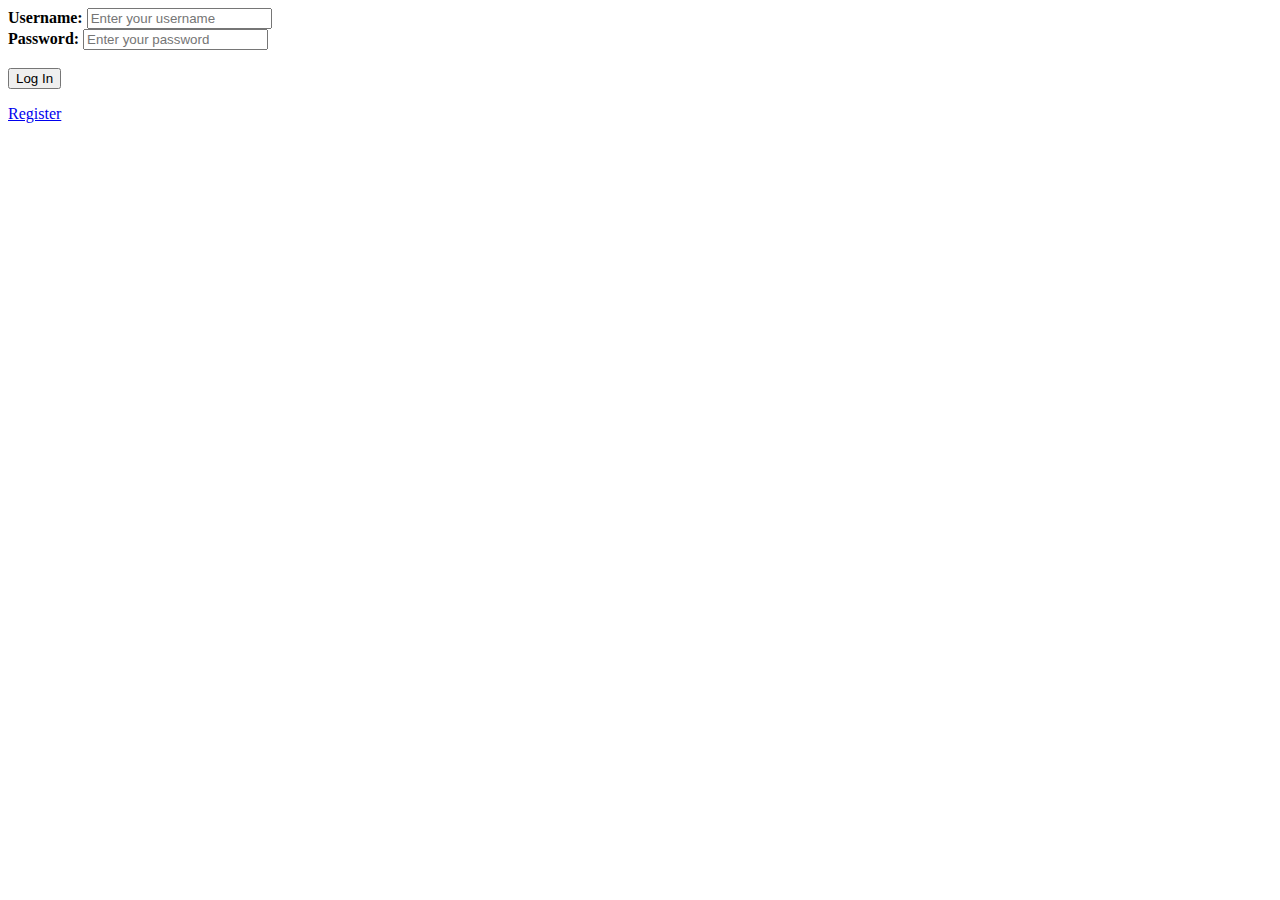
==== login/index.html @ 58897106 "changes" ====
<html lang="en">
<head>
    <meta charset="UTF-8">
    <meta name="viewport" content="width=device-width, initial-scale=1.0">
    <title>Login</title>
    <link rel="stylesheet" href="login.css">
    <script src="login.js"></script>
</head>
<body>
    <div class="container">
        <form id="login_form" method="post" action="login.php">
            <label for="username"> <b>Username:</b></label>
            <input type="text" placeholder="Enter your username" id="username" name="username"> 
            <br>
            <label for="password"> <b>Password:</b></label>
            <input type="password" placeholder="Enter your password" id="password" name="password">
            <br>

            </select>
        
            <br>
            <button onclick="loginForm(event)">Log In</button>
        </form>
        <a href="register.html">Register</a>
    </div>
</body>
</html>
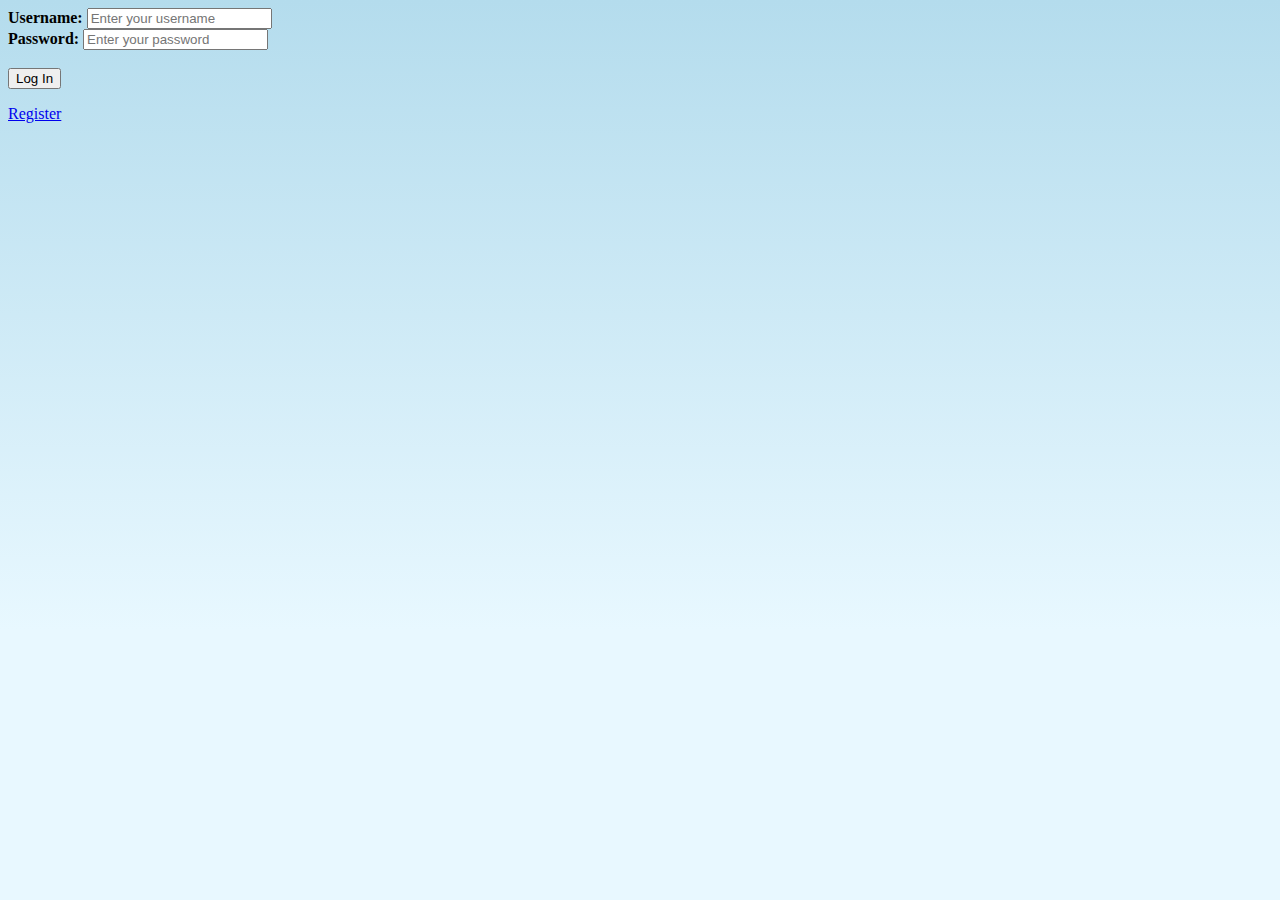
==== commit 71ab6eef: "Started working on css for LogIn page" ====
--- a/login/index.html
+++ b/login/index.html
@@ -3,7 +3,7 @@
     <meta charset="UTF-8">
     <meta name="viewport" content="width=device-width, initial-scale=1.0">
     <title>Login</title>
-    <link rel="stylesheet" href="login.css">
+    <link rel="stylesheet" href="LogLightMode.css">
     <script src="login.js"></script>
 </head>
 <body>
--- a/login/LogLightMode.css
+++ b/login/LogLightMode.css
@@ -0,0 +1,7 @@
+header {
+    text-align: center;
+}
+
+body {
+    background-image: linear-gradient(#B4DCED, #E8F8FF 70%);
+}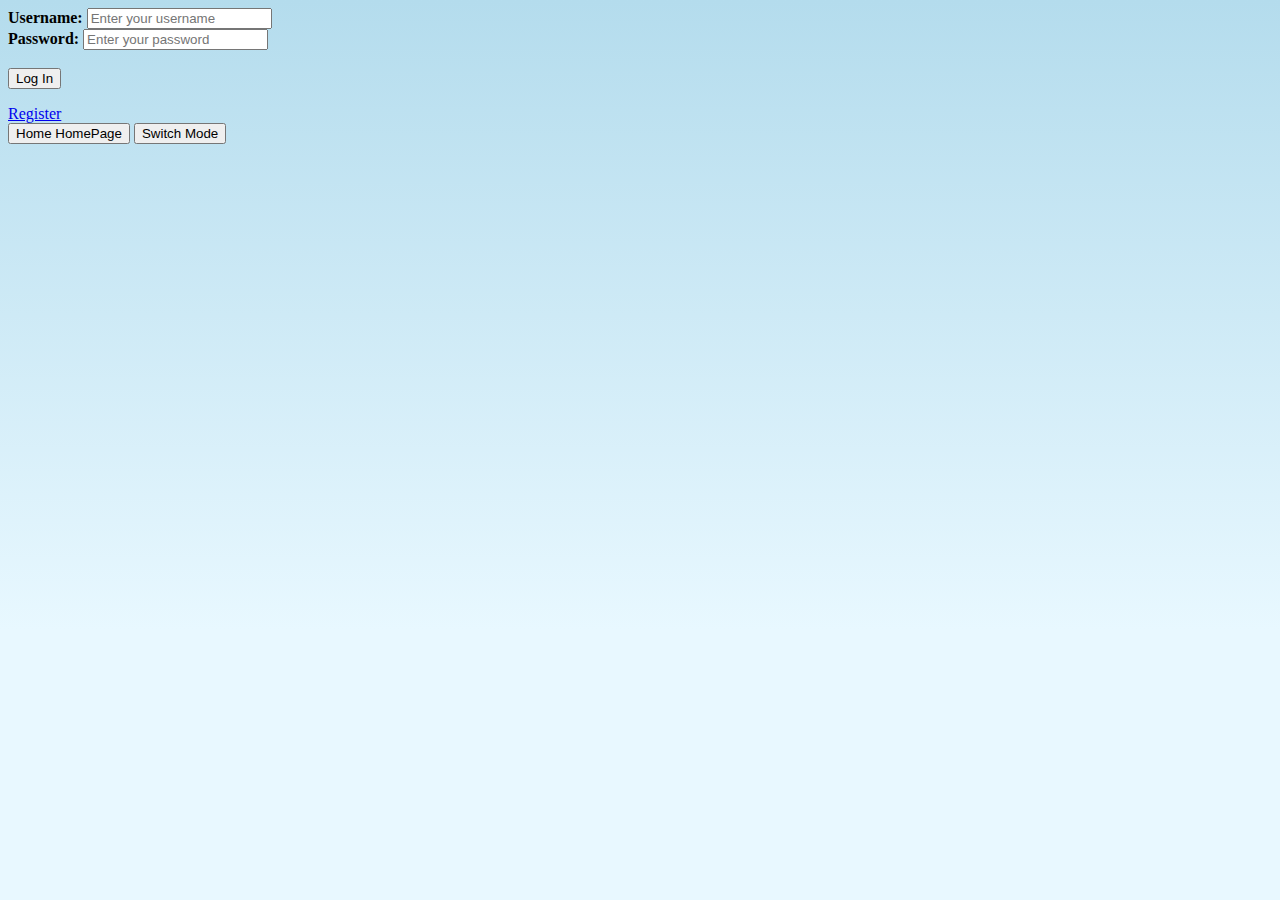
==== commit cf1dd634: "add" ====
--- a/login/index.html
+++ b/login/index.html
@@ -15,13 +15,37 @@
             <label for="password"> <b>Password:</b></label>
             <input type="password" placeholder="Enter your password" id="password" name="password">
             <br>
-
             </select>
-        
             <br>
             <button onclick="loginForm(event)">Log In</button>
         </form>
         <a href="register.html">Register</a>
+        <br>
+        <a href="../home/HomePage.html"><button class="goHome">Home HomePage</button></a>
+        <button class="light-dark" onclick="swapStyleSheet()">Switch Mode</button>
     </div>
+    <script>
+        LD = sessionStorage.getItem("Mode");
+
+        var theme = document.getElementsByTagName('link')[0];
+
+        if (LD == 1) { 
+                theme.setAttribute('href', 'LogDarkMode.css');
+        } else { 
+                theme.setAttribute('href', 'LogLightMode.css'); 
+        }
+        function swapStyleSheet(){
+
+            if (theme.getAttribute('href') == 'LogLightMode.css') { 
+                theme.setAttribute('href', 'LogDarkMode.css');
+                LD = 1
+            } else { 
+                theme.setAttribute('href', 'LogLightMode.css');
+                LD = 0 
+            } 
+
+            sessionStorage.setItem("Mode", LD);
+        }
+        </script>
 </body>
 </html>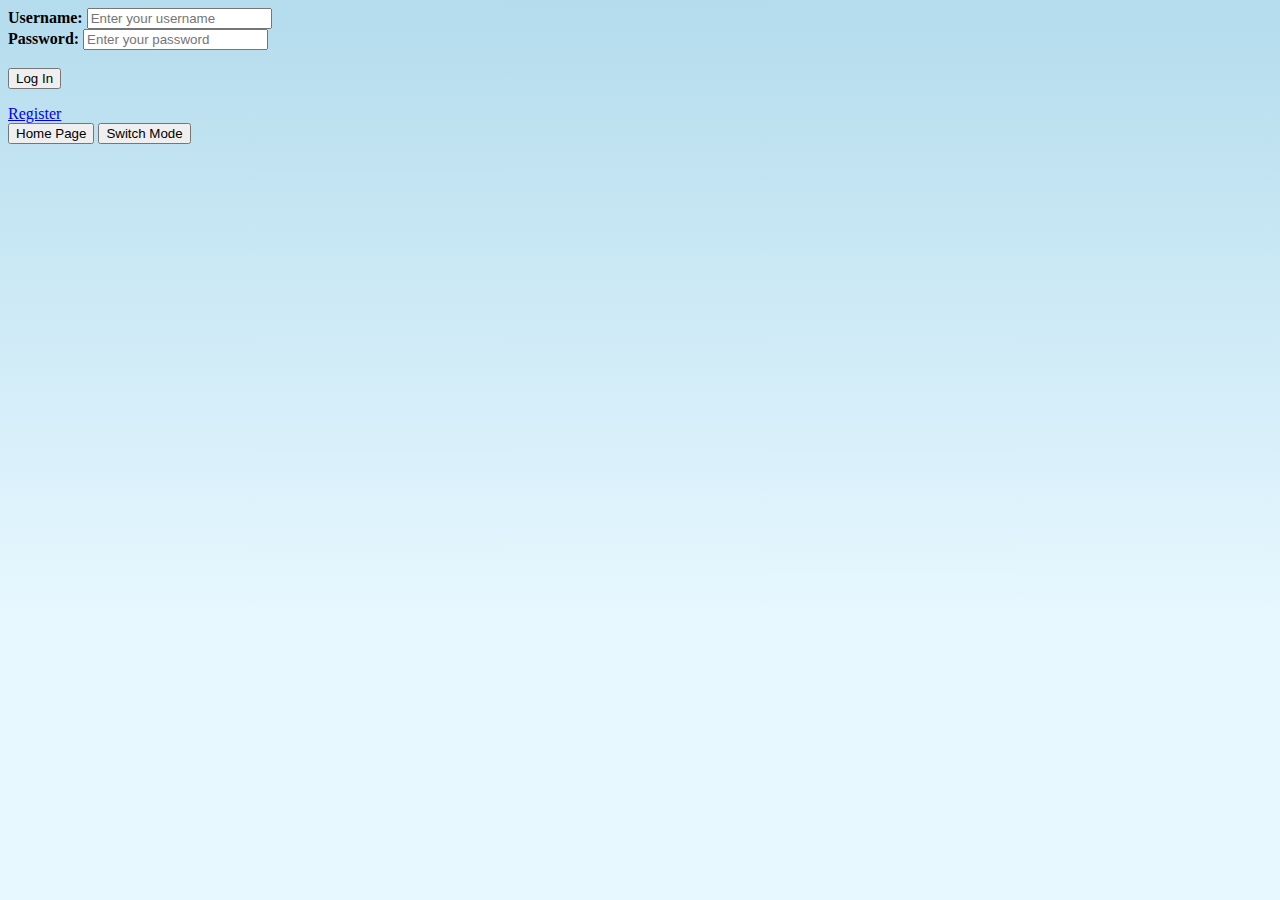
==== commit 366c0e19: "css for login and register pages" ====
--- a/login/index.html
+++ b/login/index.html
@@ -21,7 +21,7 @@
         </form>
         <a href="register.html">Register</a>
         <br>
-        <a href="../home/HomePage.html"><button class="goHome">Home HomePage</button></a>
+        <a href="../home/HomePage.html"><button class="goHome">Home Page</button></a>
         <button class="light-dark" onclick="swapStyleSheet()">Switch Mode</button>
     </div>
     <script>
@@ -48,4 +48,4 @@
         }
         </script>
 </body>
-</html>+</html> 